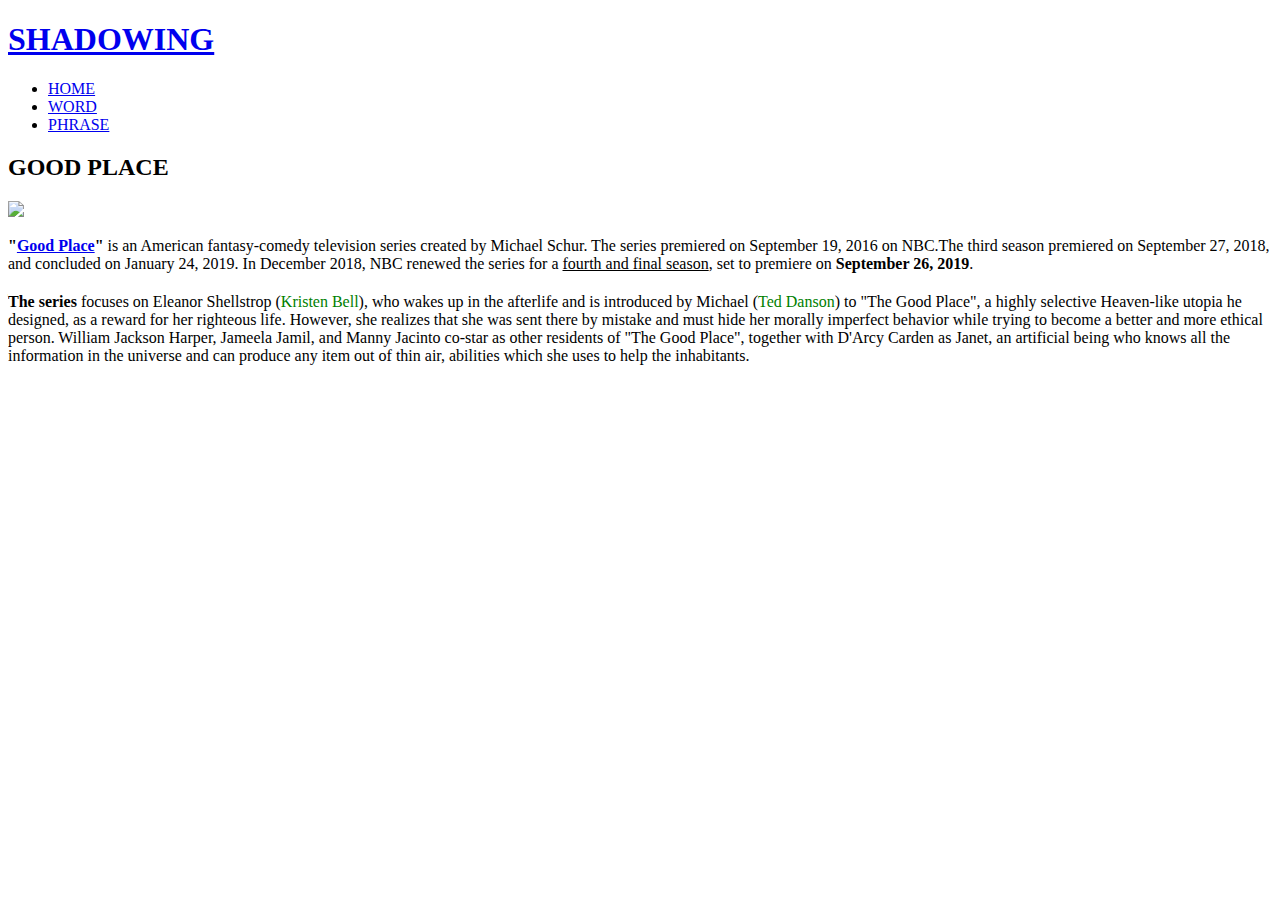
==== 1.html @ c06a0985 "Version 1.1" ====
<!doctype html>
<html>
<head>
  <title>WEB1 - html</title>
  <meta charset="utf-8">
</head>

<body>
  <h1><a href="index.html">SHADOWING</a></h1>
  <ul>
    <li><a href="1.html">HOME</a></li>
    <li><a href="2.html">WORD</a></li>
    <li><a href="3.html">PHRASE</a></li>
  </ul>
  <h2>GOOD PLACE</h2>
  <img src="poster.jpg" width="300">
  <p><strong>"<a href="https://en.wikipedia.org/wiki/The_Good_Place" target="_blank"
    title="wikipedia_Good_Place">Good Place</a>"</strong> is an American fantasy-comedy television series
  created by Michael Schur. The series premiered on September 19, 2016 on NBC.The
  third season premiered on September 27, 2018, and concluded on January 24, 2019.
  In December 2018, NBC renewed the series for a <u>fourth and final season</u>, set to
  premiere on <strong>September 26, 2019</strong>.</p><p style="margin-top:20px;"> <strong>The series</strong> focuses on Eleanor
  Shellstrop (<font color="green">Kristen Bell</font>), who wakes up in the afterlife and is introduced by
  Michael (<font color="green">Ted Danson</font>) to "The Good Place", a highly selective Heaven-like utopia
  he designed, as a reward for her righteous life. However, she realizes that she
  was sent there by mistake and must hide her morally imperfect behavior while
  trying to become a better and more ethical person. William Jackson Harper,
  Jameela Jamil, and Manny Jacinto co-star as other residents of "The Good Place",
  together with D'Arcy Carden as Janet, an artificial being who knows all the
  information in the universe and can produce any item out of thin air, abilities
  which she uses to help the inhabitants.</p>
  <p>
    <div id="disqus_thread"></div>
<script>

/**
*  RECOMMENDED CONFIGURATION VARIABLES: EDIT AND UNCOMMENT THE SECTION BELOW TO INSERT DYNAMIC VALUES FROM YOUR PLATFORM OR CMS.
*  LEARN WHY DEFINING THESE VARIABLES IS IMPORTANT: https://disqus.com/admin/universalcode/#configuration-variables*/
/*
var disqus_config = function () {
this.page.url = PAGE_URL;  // Replace PAGE_URL with your page's canonical URL variable
this.page.identifier = PAGE_IDENTIFIER; // Replace PAGE_IDENTIFIER with your page's unique identifier variable
};
*/
(function() { // DON'T EDIT BELOW THIS LINE
var d = document, s = d.createElement('script');
s.src = 'https://web1-iwenej6a89.disqus.com/embed.js';
s.setAttribute('data-timestamp', +new Date());
(d.head || d.body).appendChild(s);
})();
</script>
<noscript>Please enable JavaScript to view the <a href="https://disqus.com/?ref_noscript">comments powered by Disqus.</a></noscript>
  </p>
</body>
</html>
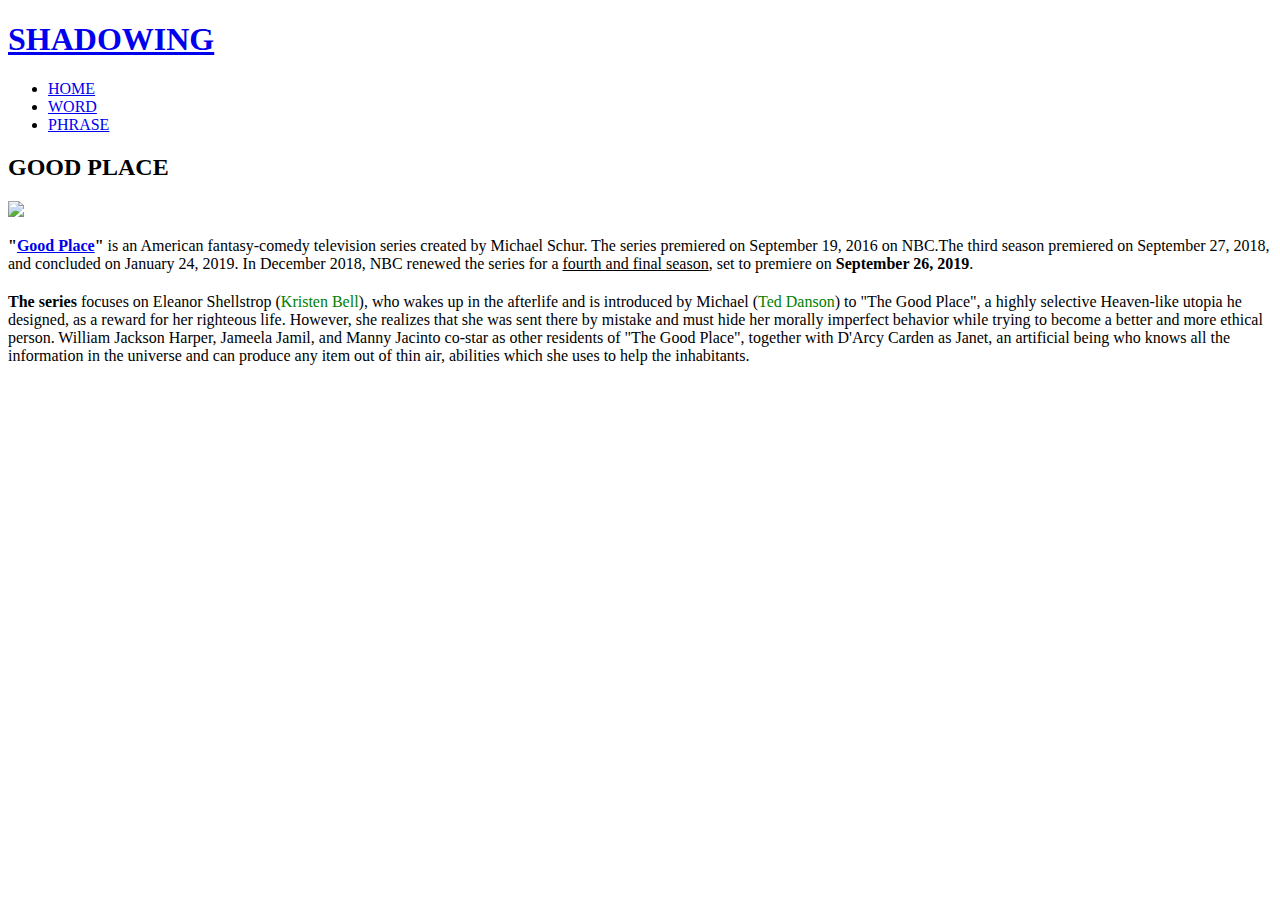
==== commit b65d250e: "Version 1.3" ====
--- a/1.html
+++ b/1.html
@@ -3,6 +3,16 @@
 <head>
   <title>WEB1 - html</title>
   <meta charset="utf-8">
+  <!-- Global site tag (gtag.js) - Google Analytics -->
+<script async src="https://www.googletagmanager.com/gtag/js?id=UA-144073865-1"></script>
+<script>
+  window.dataLayer = window.dataLayer || [];
+  function gtag(){dataLayer.push(arguments);}
+  gtag('js', new Date());
+
+  gtag('config', 'UA-144073865-1');
+</script>
+
 </head>
 
 <body>
@@ -51,5 +61,20 @@
 </script>
 <noscript>Please enable JavaScript to view the <a href="https://disqus.com/?ref_noscript">comments powered by Disqus.</a></noscript>
   </p>
+  <p>
+    <!--Start of Tawk.to Script-->
+<script type="text/javascript">
+var Tawk_API=Tawk_API||{}, Tawk_LoadStart=new Date();
+(function(){
+var s1=document.createElement("script"),s0=document.getElementsByTagName("script")[0];
+s1.async=true;
+s1.src='https://embed.tawk.to/5d2fa668bfcb827ab0cc5a36/default';
+s1.charset='UTF-8';
+s1.setAttribute('crossorigin','*');
+s0.parentNode.insertBefore(s1,s0);
+})();
+</script>
+<!--End of Tawk.to Script-->
+  </p>
 </body>
 </html>
